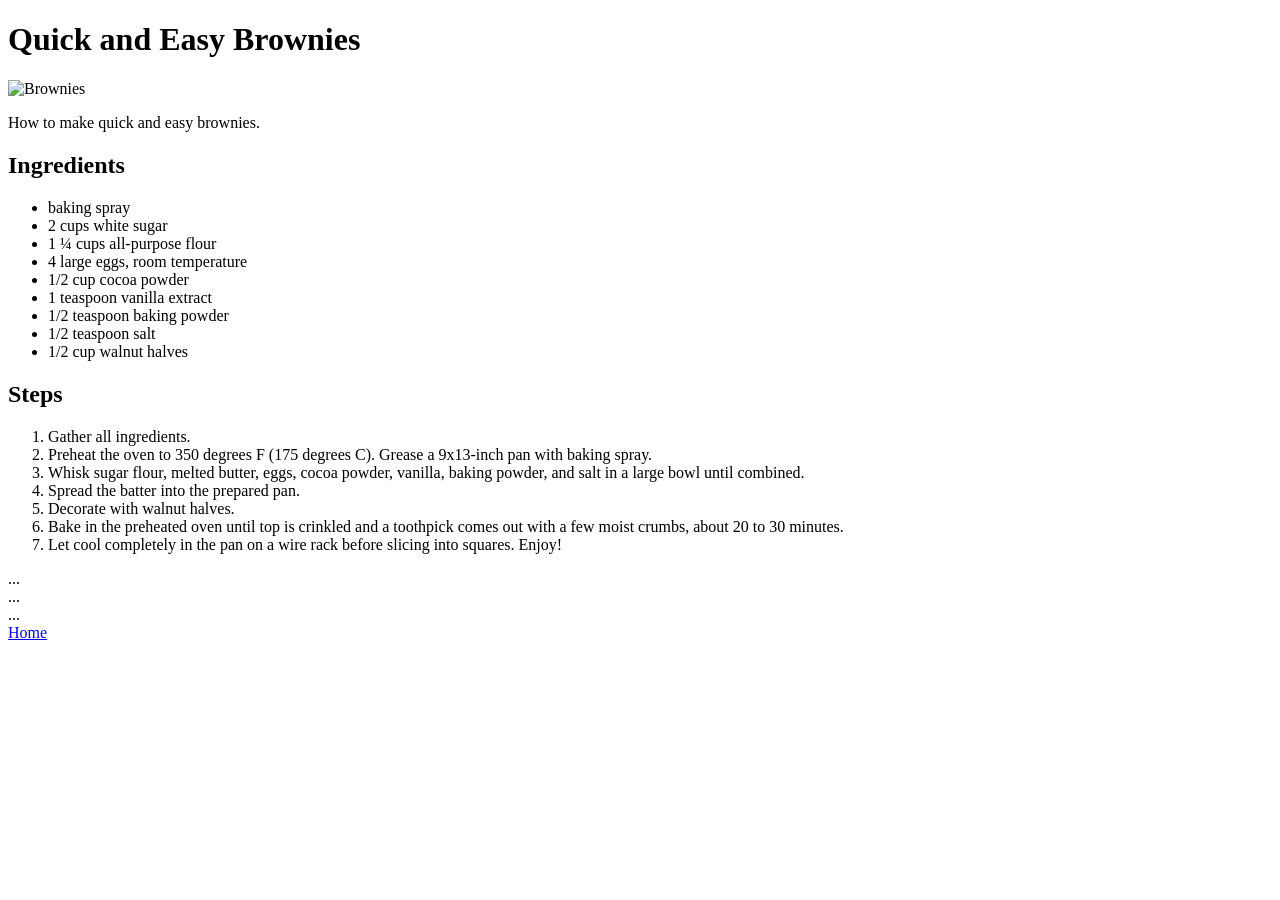
==== recipes/brownies.html @ 02f714c0 "Added 3 recipes, Spaghetti, Brownies, and Chicken Quesadillas" ====
<!DOCTYPE html>
<html lang="en">
<head>
  <meta charset="UTF-8">
  <meta name="viewport" content="width=device-width, initial-scale=1">
  <title>Quick and Easy Brownies</title>
</head>
<body>
  <h1>Quick and Easy Brownies</h1>
  <img src="https://images.unsplash.com/photo-1636743715220-d8f8dd900b87?w=500&auto=format&fit=crop&q=60&ixlib=rb-4.1.0&ixid=M3wxMjA3fDB8MHxzZWFyY2h8Mnx8YnJvd25pZXN8ZW58MHx8MHx8fDA%3D" alt="Brownies">
  <p>How to make quick and easy brownies.</p>
  <h2>Ingredients</h2>
  <ul>
    <li>baking spray</li>
    <li>2 cups white sugar</li>
    <li>1 ¼ cups all-purpose flour</li>
    <li>4 large eggs, room temperature</li>
    <li>1/2 cup cocoa powder </li>
    <li>1 teaspoon vanilla extract</li>
    <li>1/2 teaspoon baking powder</li>
    <li>1/2 teaspoon salt</li>
    <li>1/2 cup walnut halves</li>
  </ul>
  <h2>Steps</h2>
  <ol>
    <li>Gather all ingredients.</li>
    <li>Preheat the oven to 350 degrees F (175 degrees C). Grease a 9x13-inch pan with baking spray.</li>
    <li>Whisk sugar flour, melted butter, eggs, cocoa powder, vanilla, baking powder, and salt in a large bowl until combined.</li>
    <li>Spread the batter into the prepared pan.</li>
    <li>Decorate with walnut halves.</li>
    <li>Bake in the preheated oven until top is crinkled and a toothpick comes out with a few moist crumbs, about 20 to 30 minutes.</li>
    <li>Let cool completely in the pan on a wire rack before slicing into squares. Enjoy!</li>
  </ol>
  <header>...</header>
  <main>...</main>
  <footer>...</footer>
  <a href="../index.html">Home</a>
</body>
</html>
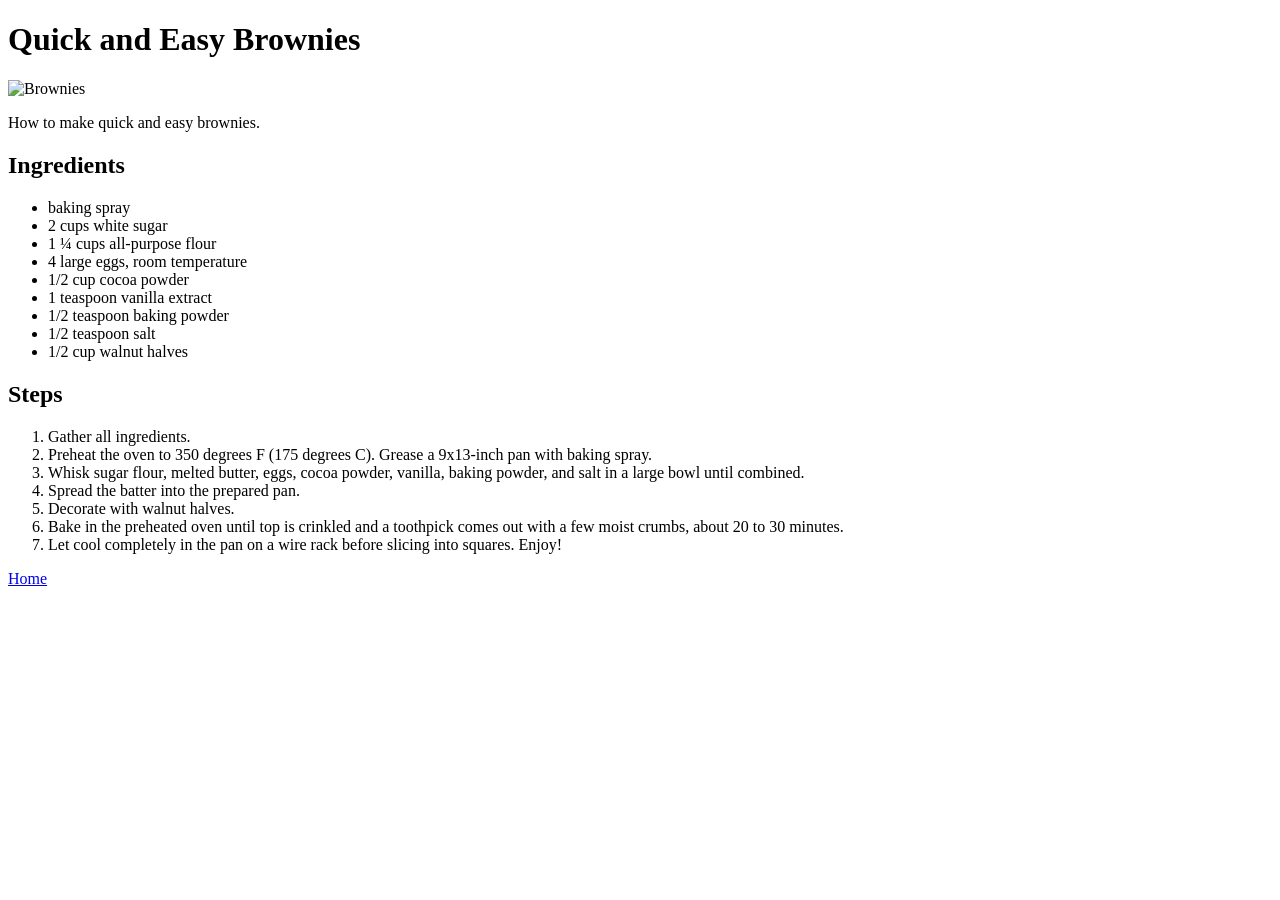
==== commit 9fd2ba27: "Removed ... from every webpage" ====
--- a/recipes/brownies.html
+++ b/recipes/brownies.html
@@ -31,9 +31,9 @@
     <li>Bake in the preheated oven until top is crinkled and a toothpick comes out with a few moist crumbs, about 20 to 30 minutes.</li>
     <li>Let cool completely in the pan on a wire rack before slicing into squares. Enjoy!</li>
   </ol>
-  <header>...</header>
-  <main>...</main>
-  <footer>...</footer>
+  <header></header>
+  <main></main>
+  <footer></footer>
   <a href="../index.html">Home</a>
 </body>
 </html>
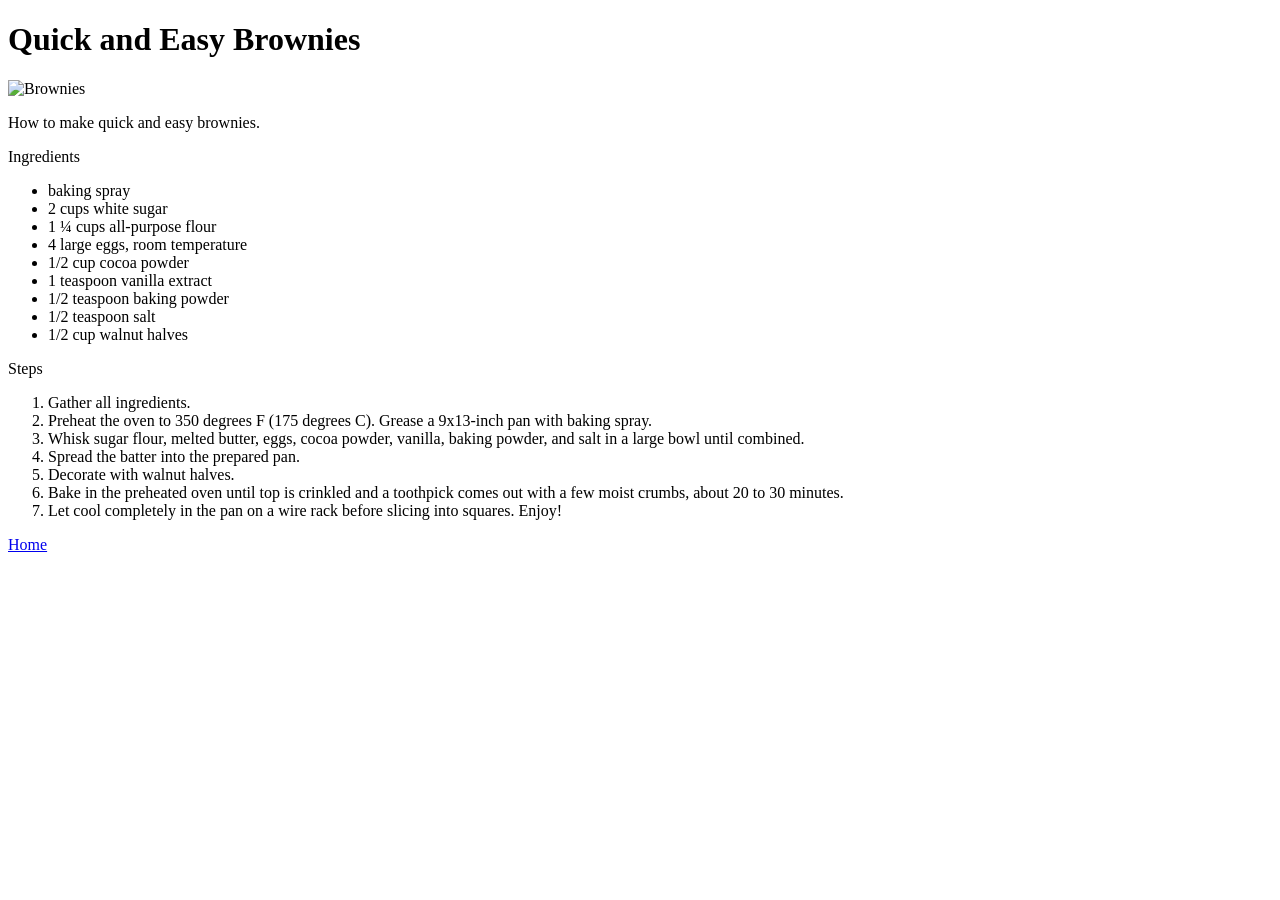
==== commit 3248e5e0: "Replaced all <h2> with <header>" ====
--- a/recipes/brownies.html
+++ b/recipes/brownies.html
@@ -9,7 +9,7 @@
   <h1>Quick and Easy Brownies</h1>
   <img src="https://images.unsplash.com/photo-1636743715220-d8f8dd900b87?w=500&auto=format&fit=crop&q=60&ixlib=rb-4.1.0&ixid=M3wxMjA3fDB8MHxzZWFyY2h8Mnx8YnJvd25pZXN8ZW58MHx8MHx8fDA%3D" alt="Brownies">
   <p>How to make quick and easy brownies.</p>
-  <h2>Ingredients</h2>
+  <header>Ingredients</header>
   <ul>
     <li>baking spray</li>
     <li>2 cups white sugar</li>
@@ -21,7 +21,7 @@
     <li>1/2 teaspoon salt</li>
     <li>1/2 cup walnut halves</li>
   </ul>
-  <h2>Steps</h2>
+  <header>Steps</header>
   <ol>
     <li>Gather all ingredients.</li>
     <li>Preheat the oven to 350 degrees F (175 degrees C). Grease a 9x13-inch pan with baking spray.</li>
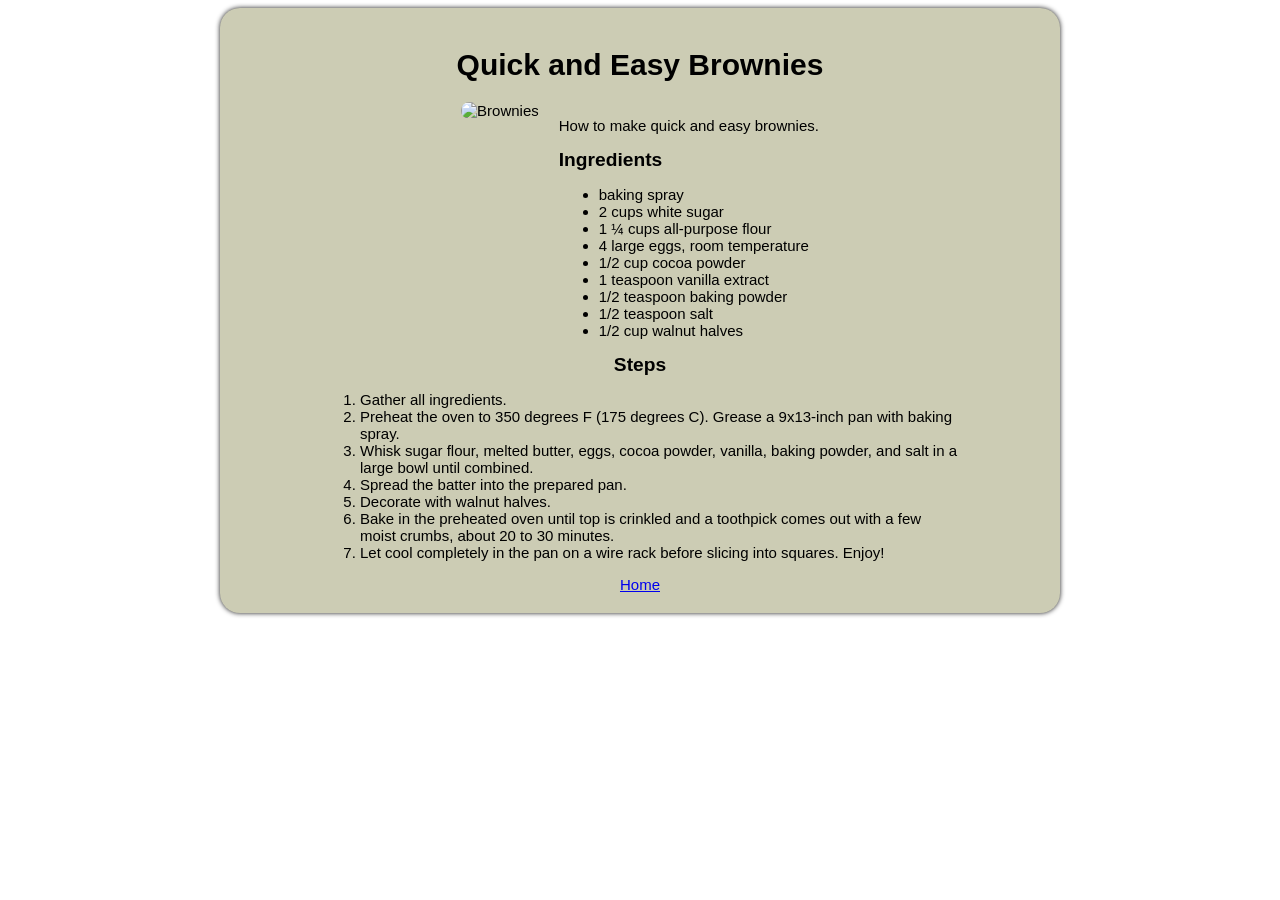
==== commit 70055beb: "Added styles.css and added style to all elements" ====
--- a/recipes/brownies.html
+++ b/recipes/brownies.html
@@ -1,39 +1,50 @@
 <!DOCTYPE html>
 <html lang="en">
+
 <head>
   <meta charset="UTF-8">
   <meta name="viewport" content="width=device-width, initial-scale=1">
   <title>Quick and Easy Brownies</title>
+  <link rel="stylesheet" href="../styles.css">
 </head>
+
 <body>
-  <h1>Quick and Easy Brownies</h1>
-  <img src="https://images.unsplash.com/photo-1636743715220-d8f8dd900b87?w=500&auto=format&fit=crop&q=60&ixlib=rb-4.1.0&ixid=M3wxMjA3fDB8MHxzZWFyY2h8Mnx8YnJvd25pZXN8ZW58MHx8MHx8fDA%3D" alt="Brownies">
-  <p>How to make quick and easy brownies.</p>
-  <header>Ingredients</header>
-  <ul>
-    <li>baking spray</li>
-    <li>2 cups white sugar</li>
-    <li>1 ¼ cups all-purpose flour</li>
-    <li>4 large eggs, room temperature</li>
-    <li>1/2 cup cocoa powder </li>
-    <li>1 teaspoon vanilla extract</li>
-    <li>1/2 teaspoon baking powder</li>
-    <li>1/2 teaspoon salt</li>
-    <li>1/2 cup walnut halves</li>
-  </ul>
-  <header>Steps</header>
-  <ol>
-    <li>Gather all ingredients.</li>
-    <li>Preheat the oven to 350 degrees F (175 degrees C). Grease a 9x13-inch pan with baking spray.</li>
-    <li>Whisk sugar flour, melted butter, eggs, cocoa powder, vanilla, baking powder, and salt in a large bowl until combined.</li>
-    <li>Spread the batter into the prepared pan.</li>
-    <li>Decorate with walnut halves.</li>
-    <li>Bake in the preheated oven until top is crinkled and a toothpick comes out with a few moist crumbs, about 20 to 30 minutes.</li>
-    <li>Let cool completely in the pan on a wire rack before slicing into squares. Enjoy!</li>
-  </ol>
-  <header></header>
-  <main></main>
-  <footer></footer>
-  <a href="../index.html">Home</a>
+  <div class="container">
+    <h1>Quick and Easy Brownies</h1>
+    <div class="recipe-summary">
+      <img
+        src="https://images.unsplash.com/photo-1636743715220-d8f8dd900b87?w=500&auto=format&fit=crop&q=60&ixlib=rb-4.1.0&ixid=M3wxMjA3fDB8MHxzZWFyY2h8Mnx8YnJvd25pZXN8ZW58MHx8MHx8fDA%3D"
+        alt="Brownies">
+      <div class="recipe-summary-text">
+        <p>How to make quick and easy brownies.</p>
+        <header>Ingredients</header>
+        <ul>
+          <li>baking spray</li>
+          <li>2 cups white sugar</li>
+          <li>1 ¼ cups all-purpose flour</li>
+          <li>4 large eggs, room temperature</li>
+          <li>1/2 cup cocoa powder </li>
+          <li>1 teaspoon vanilla extract</li>
+          <li>1/2 teaspoon baking powder</li>
+          <li>1/2 teaspoon salt</li>
+          <li>1/2 cup walnut halves</li>
+        </ul>
+      </div>
+    </div>
+    <header>Steps</header>
+    <ol>
+      <li>Gather all ingredients.</li>
+      <li>Preheat the oven to 350 degrees F (175 degrees C). Grease a 9x13-inch pan with baking spray.</li>
+      <li>Whisk sugar flour, melted butter, eggs, cocoa powder, vanilla, baking powder, and salt in a large bowl until
+        combined.</li>
+      <li>Spread the batter into the prepared pan.</li>
+      <li>Decorate with walnut halves.</li>
+      <li>Bake in the preheated oven until top is crinkled and a toothpick comes out with a few moist crumbs, about 20
+        to 30 minutes.</li>
+      <li>Let cool completely in the pan on a wire rack before slicing into squares. Enjoy!</li>
+    </ol>
+    <a class="home" href="../index.html">Home</a>
+  </div>
 </body>
+
 </html>
--- a/styles.css
+++ b/styles.css
@@ -0,0 +1,54 @@
+.container {
+    display: flex;
+    flex-direction: column;
+    align-items: center;
+    max-width: 800px;
+    background-color: #CCCCB4;
+    padding: 20px;
+    margin: auto;
+    border-radius: 20px;
+    box-shadow: 0 0 5px 0px rgba(0,0,0,0.9);
+    font-family: Poppins, sans-serif;
+    font-size: 15px;
+}
+ul,
+ol,
+header {
+    display: flex;
+    flex-direction: column;
+    max-width: 600px;
+}
+
+img {
+    max-height: 400px;
+    border-radius: 20px;
+}
+
+header {
+    font-weight: bold;  
+    font-size: 1.2rem;
+}
+
+
+.recipe-summary {
+    display: flex;
+    gap: 20px;
+    align-items: flex-start;
+    max-width: 800px;
+    margin: auto;
+}
+
+.recipe-summary-text {
+    display: flex;
+    flex-direction: column;
+    align-items: flex-start;
+}
+
+#homepage-card {
+    padding-bottom: 400px;
+    display: flex;
+}
+
+a:visited {
+    color: gray;
+}
